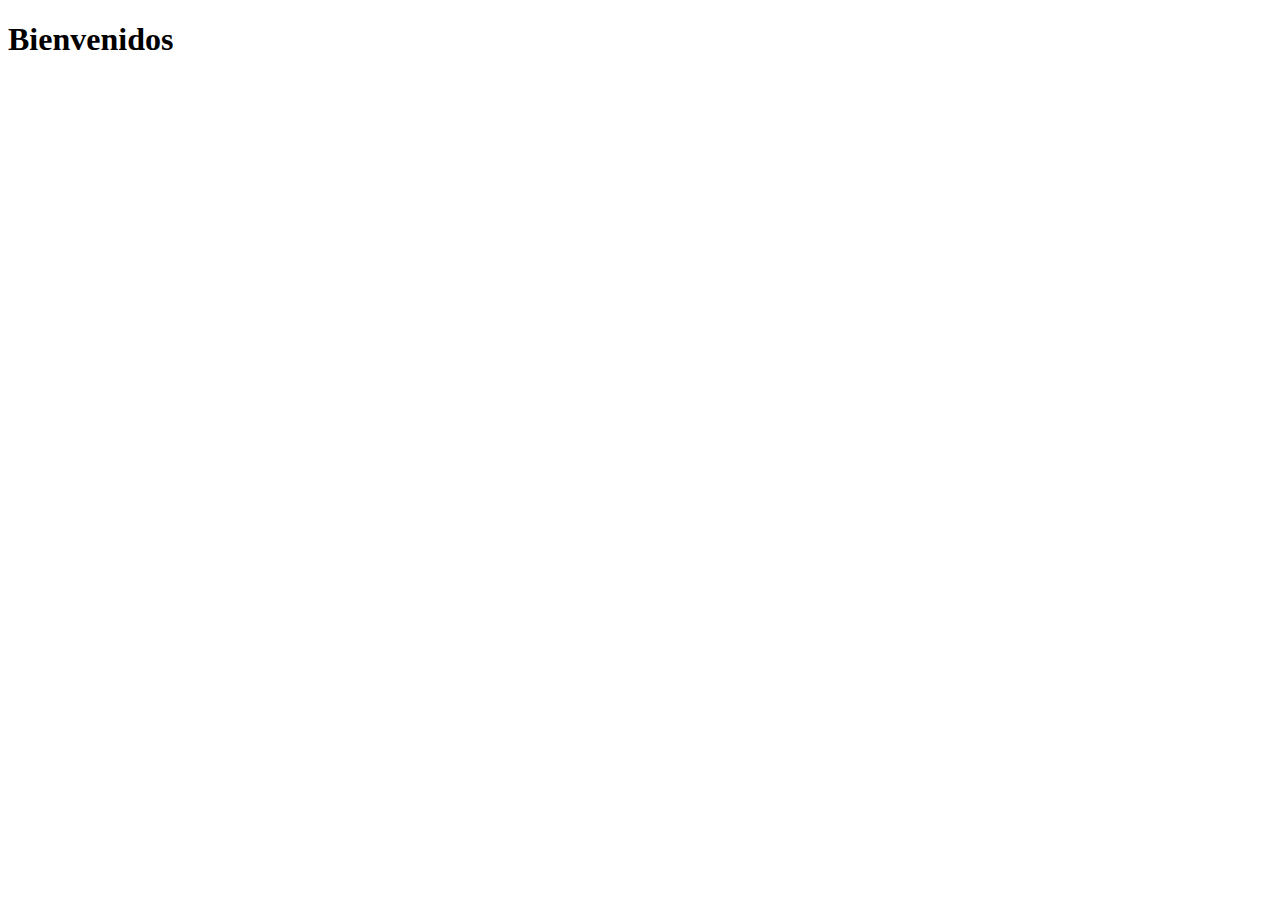
==== index.html @ 2a78a32e "Creacion de Estructura" ====
<!DOCTYPE html>
<html lang="en">
<head>
    <meta charset="UTF-8">
    <meta name="viewport" content="width=device-width, initial-scale=1.0">
    <title>Document</title>
</head>
<body>
    <h1>Bienvenidos</h1>
</body>
</html>
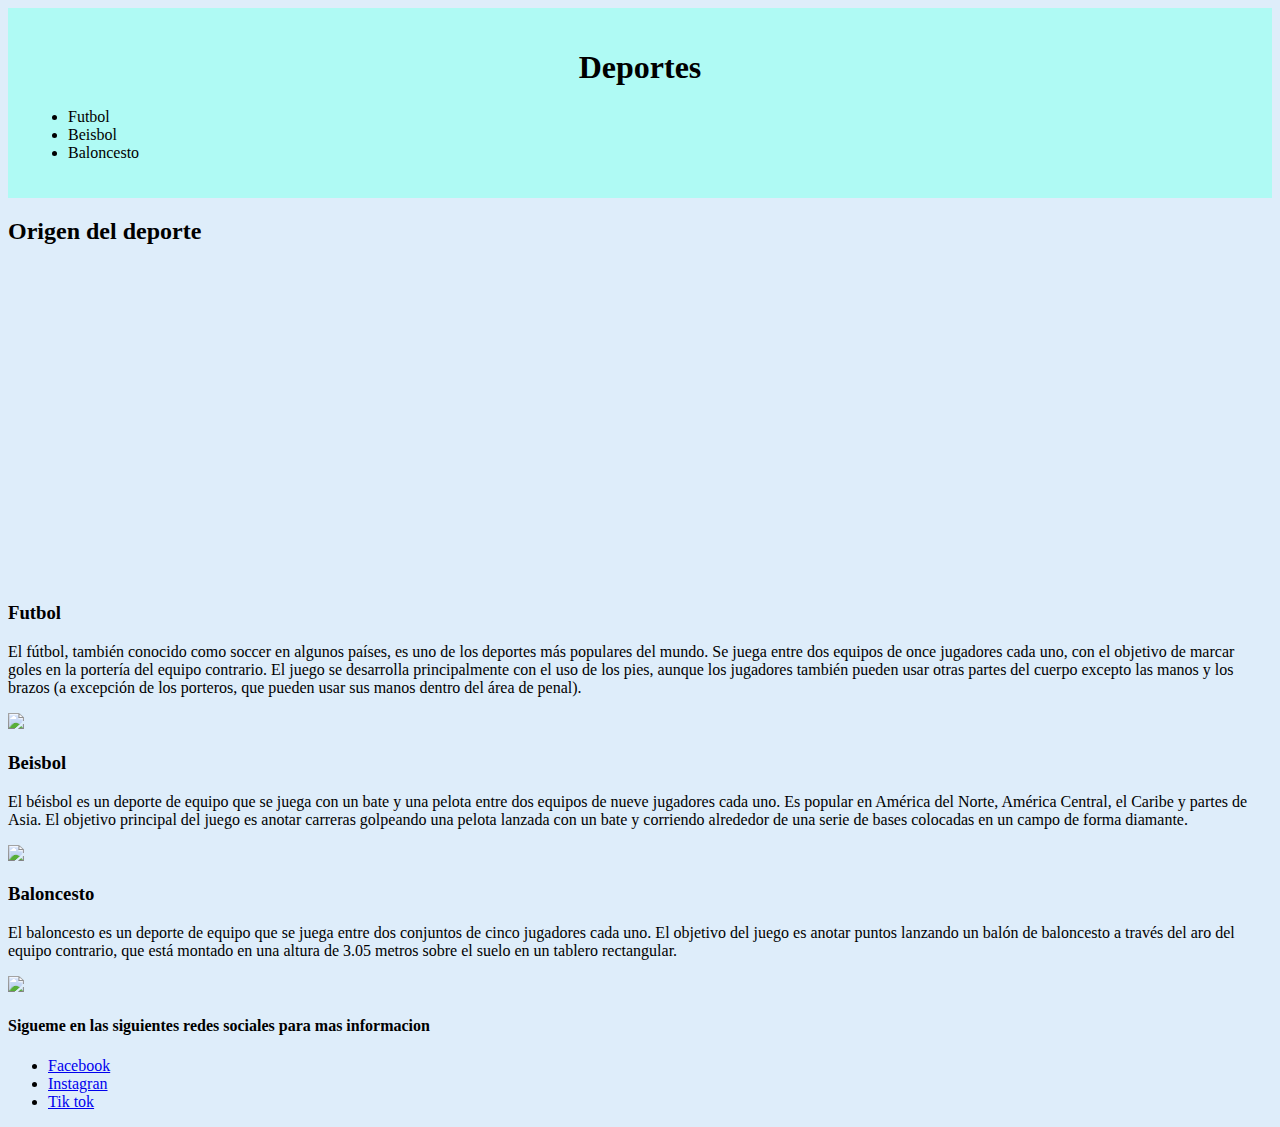
==== commit aa9ee05c: "Update index.html" ====
--- a/index.html
+++ b/index.html
@@ -1,11 +1,76 @@
 <!DOCTYPE html>
-<html lang="en">
-<head>
-    <meta charset="UTF-8">
-    <meta name="viewport" content="width=device-width, initial-scale=1.0">
-    <title>Document</title>
-</head>
-<body>
-    <h1>Bienvenidos</h1>
-</body>
-</html>+<html>
+  <head>
+      <title>Deportes</title>
+      <style>
+       body {
+            background-color: #deedfa; 
+        }
+        header {
+        background-color: rgb(175, 250, 244);
+        padding: 20px; /* Añadir espacio interno para mejorar la apariencia */
+         }
+        #deportes{
+          text-align: center;
+        }
+      </style>
+  </head>
+  <body>
+    <header>
+      <h1 id="deportes">Deportes</h1>
+      <nav>
+        <ul>
+          <li>Futbol</li>
+          <li>Beisbol</li>
+          <li>Baloncesto</li>
+        </ul>
+      </nav>
+    </header> 
+    <section>
+      <article>
+        <h2 id="Origen del deporte">Origen del deporte</h2>
+        <iframe id="video" width="500" height="315" src="https://www.youtube.com/embed/rugaZ4WmM9k?si=8rp2nPbFklcVO7Sj" title="YouTube video player" frameborder="0" allow="accelerometer; autoplay; clipboard-write; encrypted-media; gyroscope; picture-in-picture; web-share" referrerpolicy="strict-origin-when-cross-origin" allowfullscreen></iframe>
+      </article>
+
+      <article>
+          <h3 id="imagenfutbol">Futbol</h3>
+          <p>
+            El fútbol, también conocido como soccer en algunos países, es uno de los deportes más populares del mundo. 
+            Se juega entre dos equipos de once jugadores cada uno, con el objetivo de marcar goles en la portería del equipo contrario. 
+            El juego se desarrolla principalmente con el uso de los pies, aunque los jugadores también pueden usar otras partes del cuerpo excepto las manos y los brazos 
+            (a excepción de los porteros, que pueden usar sus manos dentro del área de penal).
+          </p>
+          <img src="img/futbol.jpg" width="500">
+      </article>
+      
+      <article>
+          <h3 id="imagenbeisbol">Beisbol</h3>
+          <p>
+            El béisbol es un deporte de equipo que se juega con un bate y una pelota entre dos equipos de nueve jugadores cada uno. 
+            Es popular en América del Norte, América Central, el Caribe y partes de Asia. 
+            El objetivo principal del juego es anotar carreras golpeando una pelota lanzada con un bate y corriendo alrededor de una serie de bases colocadas en un campo de forma diamante.
+          </p>
+          <img src="img/beisbol.jpg" width="500">
+      </article>
+
+      <article>
+        <h3 id="imagenbaloncesto">Baloncesto</h3>
+        <p>
+          El baloncesto es un deporte de equipo que se juega entre dos conjuntos de cinco jugadores cada uno. 
+          El objetivo del juego es anotar puntos lanzando un balón de baloncesto a través del aro del equipo contrario, 
+          que está montado en una altura de 3.05 metros sobre el suelo en un tablero rectangular.
+        </p>
+        <img src="img/baloncesto.jpg" width="500">
+      </article>
+    </section>
+
+    <footer>
+      <h4>Sigueme en las siguientes redes sociales para mas informacion</h4>
+      <ul>
+        <li><a target="_blank" href="https://www.facebook.com/">Facebook</a></li>
+        <li><a target="_blank" href="https://www.instagram.com/">Instagran</a></li>
+        <li><a target="_blank" href="https://www.tiktok.com/es/">Tik tok</a></li>
+      </ul>
+    </footer>
+  </body>
+</html>
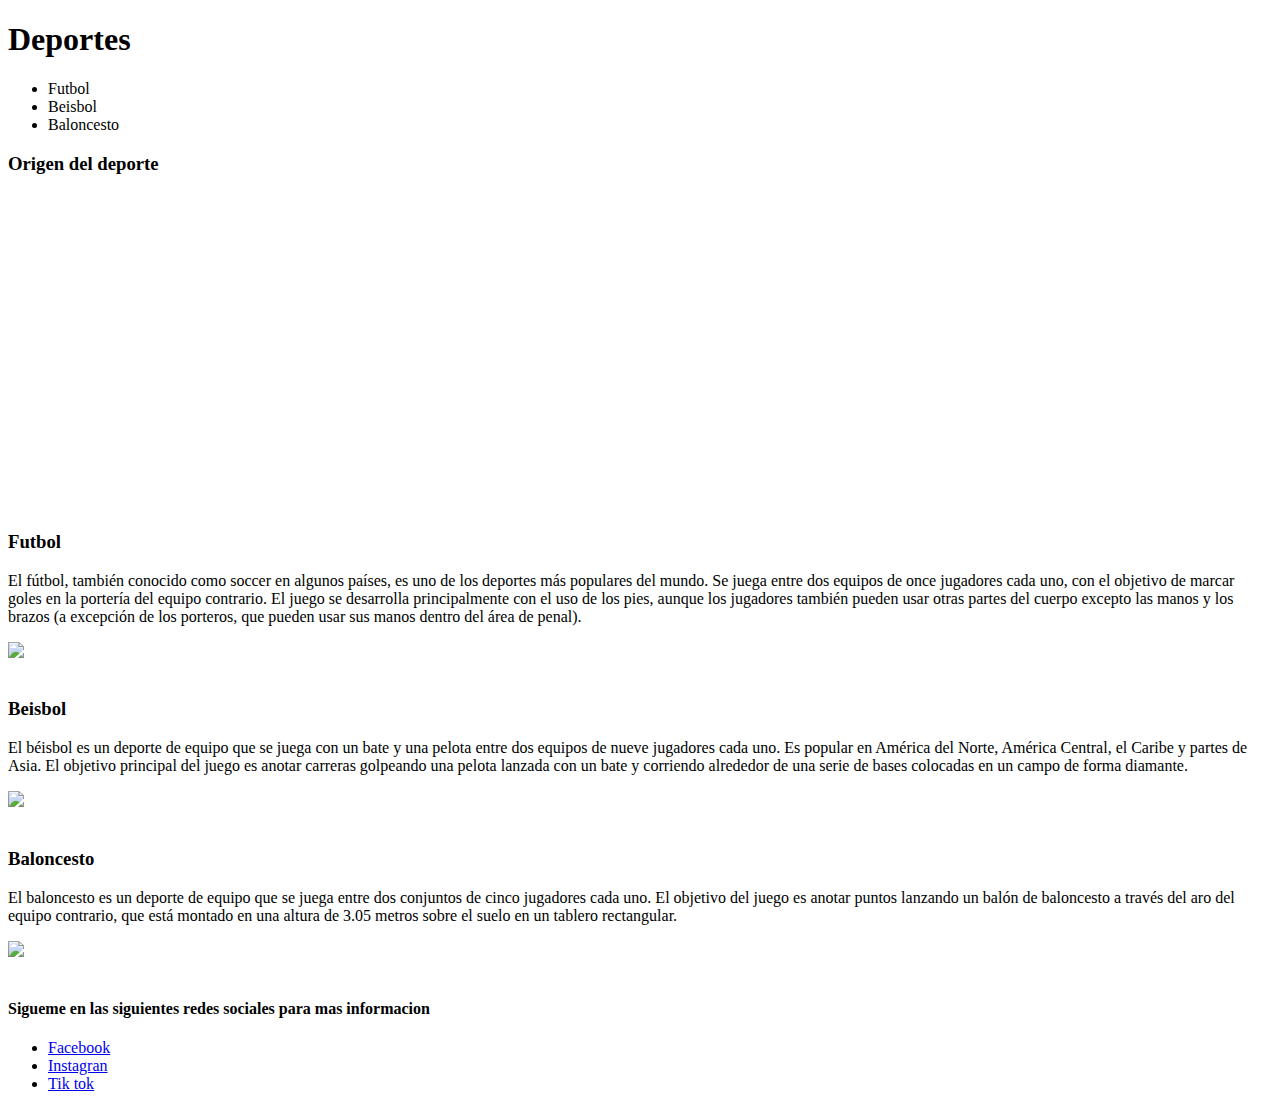
==== commit 1789d859: "Update index.html" ====
--- a/index.html
+++ b/index.html
@@ -2,22 +2,11 @@
 <html>
   <head>
       <title>Deportes</title>
-      <style>
-       body {
-            background-color: #deedfa; 
-        }
-        header {
-        background-color: rgb(175, 250, 244);
-        padding: 20px; /* Añadir espacio interno para mejorar la apariencia */
-         }
-        #deportes{
-          text-align: center;
-        }
-      </style>
+      <link rel="stylesheet" href="style.css" />
   </head>
   <body>
     <header>
-      <h1 id="deportes">Deportes</h1>
+      <h1 id="deportes" class="deporte">Deportes</h1>
       <nav>
         <ul>
           <li>Futbol</li>
@@ -28,7 +17,7 @@
     </header> 
     <section>
       <article>
-        <h2 id="Origen del deporte">Origen del deporte</h2>
+        <h3 id="Origen del deporte">Origen del deporte</h3>
         <iframe id="video" width="500" height="315" src="https://www.youtube.com/embed/rugaZ4WmM9k?si=8rp2nPbFklcVO7Sj" title="YouTube video player" frameborder="0" allow="accelerometer; autoplay; clipboard-write; encrypted-media; gyroscope; picture-in-picture; web-share" referrerpolicy="strict-origin-when-cross-origin" allowfullscreen></iframe>
       </article>
 
@@ -41,7 +30,7 @@
             (a excepción de los porteros, que pueden usar sus manos dentro del área de penal).
           </p>
           <img src="img/futbol.jpg" width="500">
-      </article>
+      </article><br>
       
       <article>
           <h3 id="imagenbeisbol">Beisbol</h3>
@@ -51,7 +40,7 @@
             El objetivo principal del juego es anotar carreras golpeando una pelota lanzada con un bate y corriendo alrededor de una serie de bases colocadas en un campo de forma diamante.
           </p>
           <img src="img/beisbol.jpg" width="500">
-      </article>
+      </article><br>
 
       <article>
         <h3 id="imagenbaloncesto">Baloncesto</h3>
@@ -62,7 +51,7 @@
         </p>
         <img src="img/baloncesto.jpg" width="500">
       </article>
-    </section>
+    </section><br>
 
     <footer>
       <h4>Sigueme en las siguientes redes sociales para mas informacion</h4>
@@ -74,3 +63,4 @@
     </footer>
   </body>
 </html>
+<!--hola-->